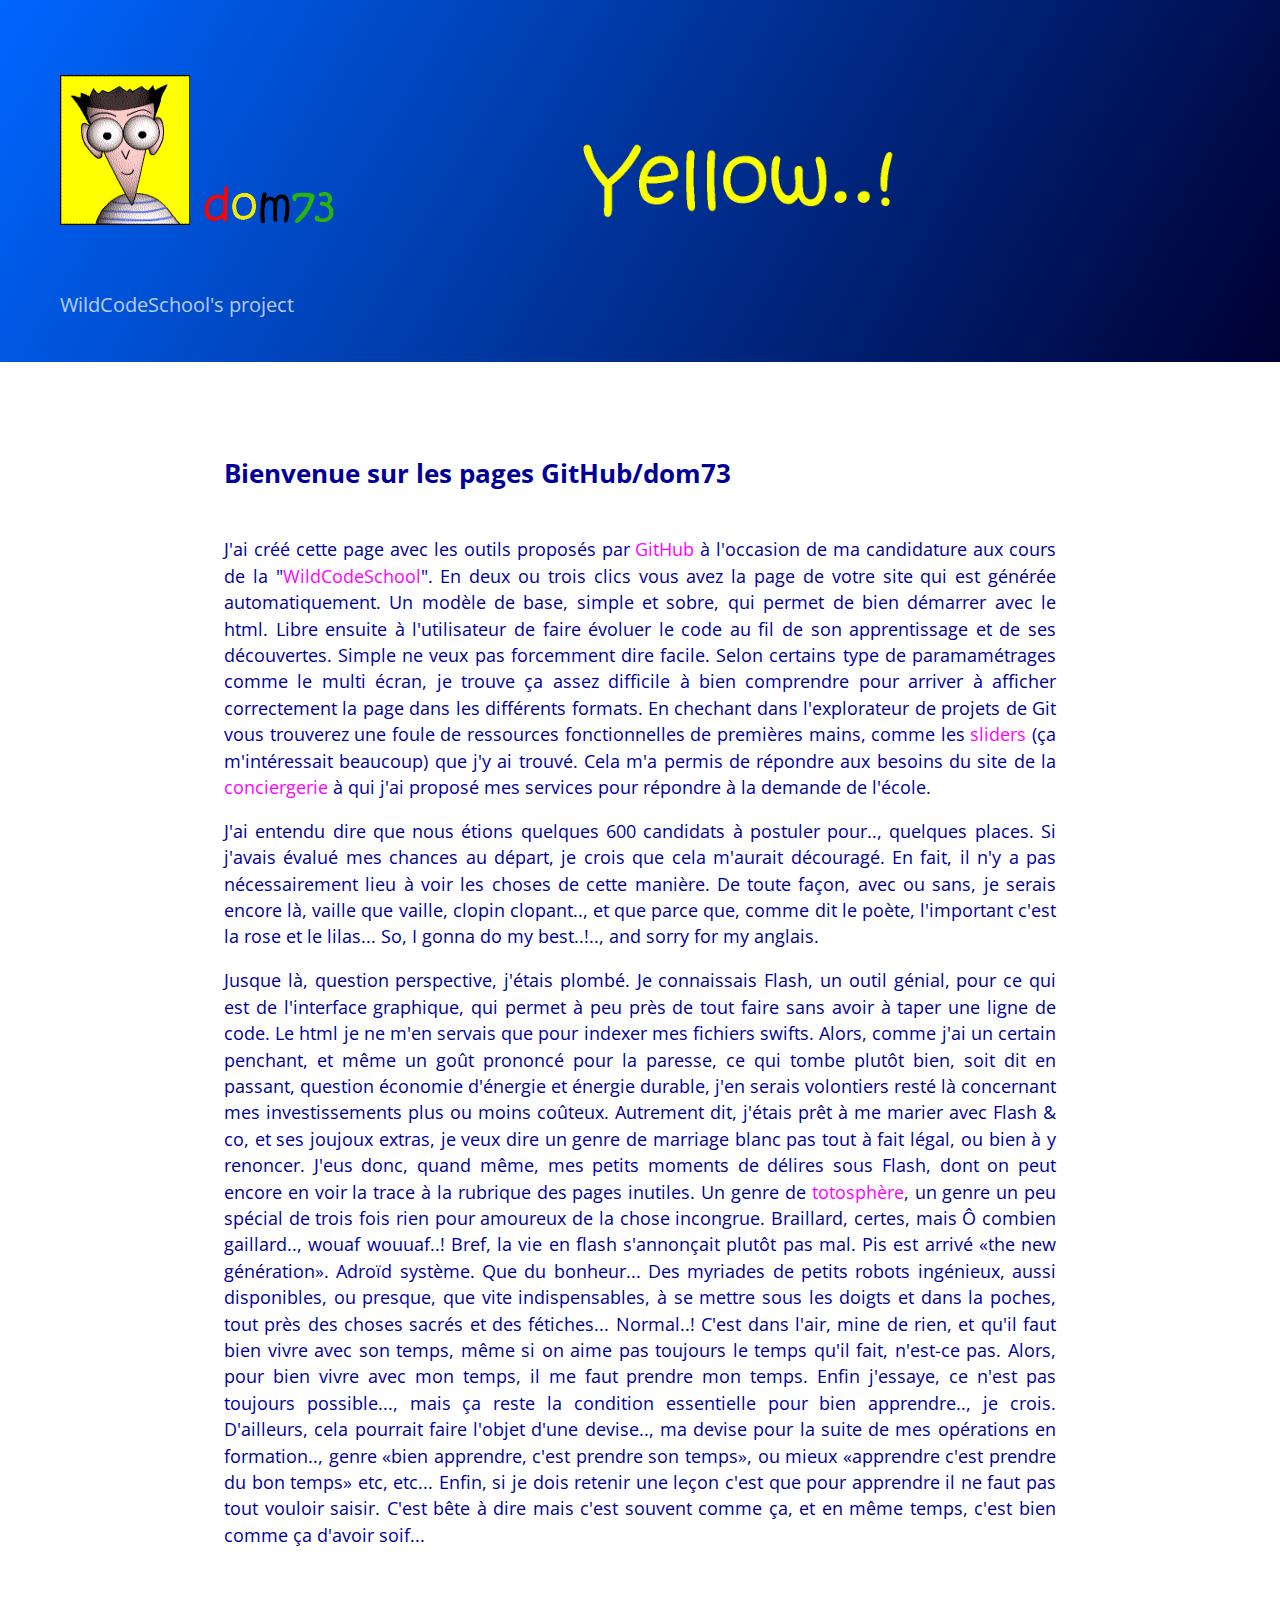
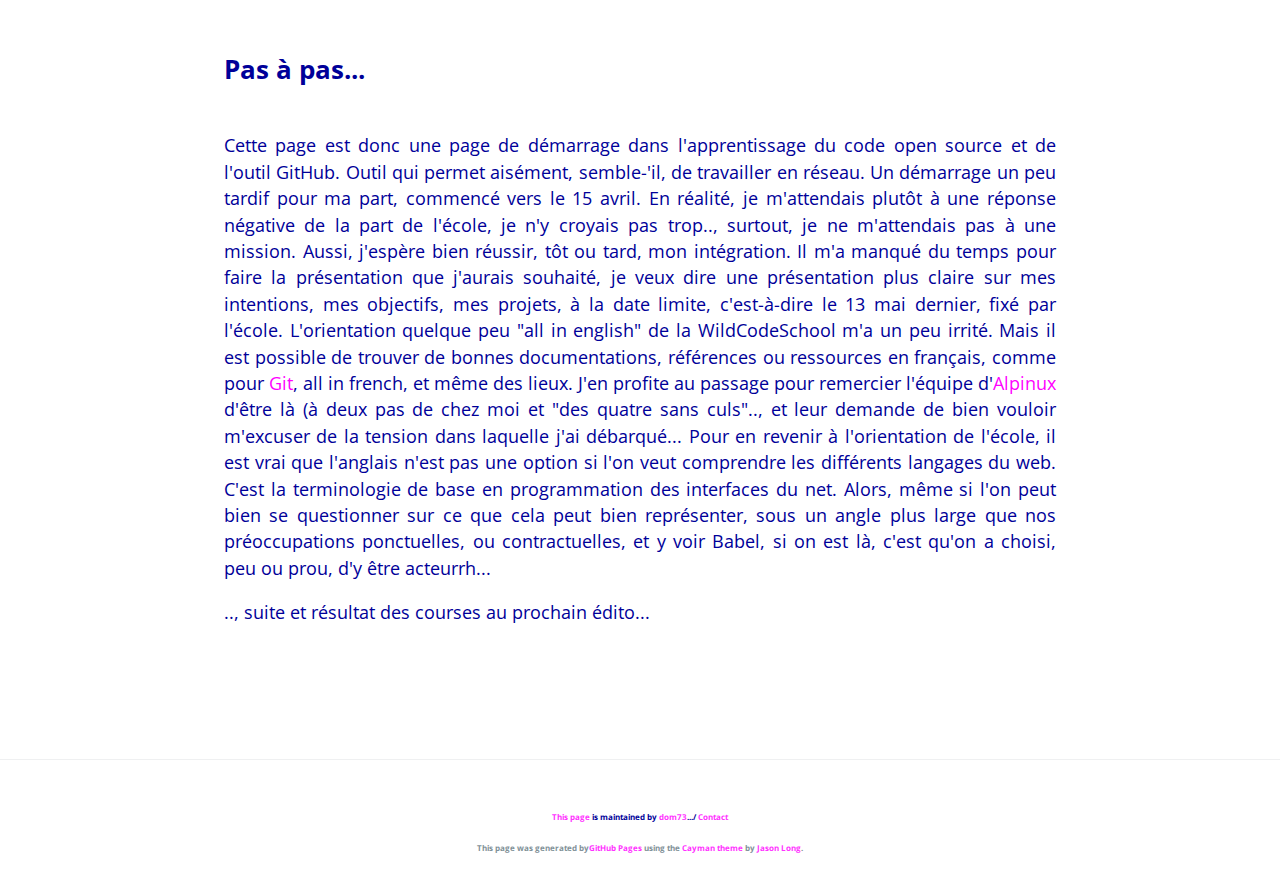
==== index.html @ b25a9936 "Update index.html" ====
<!DOCTYPE html>
<html lang="fr">
  <head>
    <meta charset="utf-8">
    <meta name="viewport" content="width=device-width, initial-scale=1">
        <meta name="author" content="dom73"  href="http://dom73.github.io/project/">
    <meta name="Keywords" content="dom73, dom73 Chambéry, intégration professionnelle, sociale, et culturelle, outil de formation du web">
    <meta name="Reply-to" content="dom73, dom73 Chambéry, intégration professionnelle, sociale et culturelle, formation du web">
    <meta name="Description" content="dom73 est un projet à caractère d'intégration profesionnelle, sociale , et culturelle. Il se destine à être un outil dans l'aprentissage des langages web. Il se veut être aussi une plateforme de démonstration et d'échange.">
   <meta name="author" content="dom73"> 
    <meta name="robots" content="All" >     
     <link rel="stylesheet" type="text/css" href="stylesheets/normalize.css" media="screen">
     <link href='http://fonts.googleapis.com/css?family=Open+Sans:400,700' rel='stylesheet' type='text/css'>
     <link rel="stylesheet" type="text/css" href="stylesheets/stylesheet.css" media="screen">
     <link rel="stylesheet" type="text/css" href="stylesheets/github-light.css" media="screen">
	 <link rel="shortcut icon" href="img/dom73-Chambéry.png" />
         <title>dom73</title>
         <script>
  (function(i,s,o,g,r,a,m){i['GoogleAnalyticsObject']=r;i[r]=i[r]||function(){
  (i[r].q=i[r].q||[]).push(arguments)},i[r].l=1*new Date();a=s.createElement(o),
  m=s.getElementsByTagName(o)[0];a.async=1;a.src=g;m.parentNode.insertBefore(a,m)
  })(window,document,'script','//www.google-analytics.com/analytics.js','ga');

  ga('create', 'UA-63960500-1', 'auto');
  ga('send', 'pageview');

</script>
   <body>
    <section class="page-header"><br>
      <h1 class="project-name"><strong><a id="dom73" class="anchor" align="baseline" href="http://dom73.github.io/project" aria-hidden="true"><span class="octicon octicon-link"></span></a><img src="img/dom73-Chambéry.gif" width="130" height="150"> <img src="img/dom73.png" width="130" height="40"><a align="right" href="http://dom73.github.io/Salut/"><img src="img/yellow.png" width="50%"></a></strong></h1><h6 class="project-tagline">WildCodeSchool's project<br></h6>
 </section><br><br>

    <section class="main-content">
<h2><a id="dom73" class="anchor" align="left" href="http://dom73.github.io/project/" aria-hidden="true"><span class="octicon octicon-link"></span></a><strong>Bienvenue sur les pages GitHub/dom73</strong></h2><br>   
       <article align="justify">
			 <p> J'ai créé cette page avec les outils proposés par <a href="https://github.com/">GitHub</a> à l'occasion de ma candidature aux cours de la "<a href="http://wildcodeschool.fr/">WildCodeSchool</a>". En deux ou trois clics vous avez la page de votre site qui est générée automatiquement. Un modèle de base, simple et sobre, qui permet de bien démarrer avec le html. Libre ensuite à l'utilisateur de faire évoluer le code au fil de son apprentissage et de ses découvertes. Simple ne veux pas forcemment dire facile. Selon certains type de paramamétrages comme le multi écran, je trouve ça assez difficile à bien comprendre pour  arriver à afficher correctement la page dans les différents formats. En chechant dans l'explorateur de projets de Git vous trouverez une foule de ressources fonctionnelles de premières mains, comme les <a href="https://github.com/jssor/slider">sliders</a> (ça m'intéressait beaucoup) que j'y ai trouvé. Cela m'a permis de répondre aux besoins du site de la <a href="http://dom73.github.io/conciergerie/">conciergerie</a> à qui j'ai proposé mes services pour répondre à la demande de l'école.</p>
			 <p>J'ai entendu dire que nous étions quelques 600 candidats à postuler pour.., quelques places. Si j'avais évalué mes chances au départ, je crois que cela m'aurait découragé. En fait, il n'y a pas nécessairement lieu à voir les choses de cette manière. De toute façon, avec ou sans, je serais encore là, vaille que vaille, clopin clopant.., et que parce que, comme dit le poète, l'important c'est la rose et le lilas... So, I gonna do my best..!.., and sorry for my anglais.</p>
			<p>Jusque là, question perspective, j'étais plombé. Je connaissais Flash, un outil génial, pour ce qui est de l'interface graphique, qui permet à peu près de tout faire sans avoir à taper une ligne de code. Le html je ne m'en servais que pour indexer mes fichiers swifts. Alors, comme j'ai un certain penchant, et même un goût prononcé pour la paresse, ce qui tombe plutôt bien, soit dit en passant, question économie d'énergie et énergie durable, j'en serais volontiers resté là concernant mes investissements plus ou moins coûteux. Autrement dit, j'étais prêt à me marier avec Flash & co, et ses joujoux extras, je veux dire un genre de marriage blanc pas tout à fait légal, ou bien à y renoncer. J'eus donc, quand même, mes petits moments de délires sous Flash, dont on peut encore en voir la trace à la rubrique des pages inutiles. Un genre de <a href="http://hugondo73.free.fr/">totosphère</a>, un genre un peu spécial de trois fois rien pour amoureux de la chose incongrue. Braillard, certes, mais Ô combien gaillard.., wouaf wouuaf..! Bref, la vie en flash s'annonçait plutôt pas mal. Pis est arrivé «the new génération». Adroïd système. Que du bonheur... Des myriades de petits robots ingénieux, aussi disponibles, ou presque, que vite indispensables, à se mettre sous les doigts et dans la poches, tout près des choses sacrés et des fétiches... Normal..! C'est dans l'air, mine de rien, et qu'il faut bien vivre avec son temps, même si on aime pas toujours le temps qu'il fait, n'est-ce pas. Alors, pour bien vivre avec mon temps, il me faut prendre mon temps. Enfin j'essaye, ce n'est pas toujours possible..., mais ça reste la condition essentielle pour bien apprendre.., je crois. D'ailleurs, cela pourrait faire l'objet d'une devise.., ma devise pour la suite de mes opérations en formation.., genre «bien apprendre, c'est prendre son temps», ou mieux «apprendre c'est prendre du bon temps» etc, etc... Enfin, si je dois retenir une leçon c'est que pour apprendre il ne faut pas tout vouloir saisir. C'est bête à dire mais c'est souvent comme ça, et en même temps, c'est bien comme ça d'avoir soif...</p></article>
    <br><br>
      <h2><a id="dom73" class="anchor" align="left" href="http://dom73.github.io/project/" aria-hidden="true"><span class="octicon octicon-link"></span></a><strong>Pas à pas...</strong></h2><br> 
      <article align="justify"><p>Cette  page est donc une page de démarrage dans l'apprentissage du code open  source et de l'outil GitHub. Outil qui permet aisément, semble-'il, de travailler en  réseau. Un démarrage un peu tardif pour ma part, commencé vers le 15 avril. En réalité, je m'attendais plutôt à une réponse négative de la part de l'école, je n'y croyais pas trop.., surtout, je ne m'attendais pas à une mission. Aussi, j'espère bien réussir, tôt ou tard, mon intégration. Il m'a manqué du temps pour faire la présentation que j'aurais souhaité, je veux dire une présentation plus claire sur mes intentions, mes objectifs, mes projets, à la date limite, c'est-à-dire le 13 mai dernier, fixé par l'école. L'orientation quelque peu "all in english" de la  WildCodeSchool m'a un peu irrité. Mais il est possible de trouver de bonnes documentations, références ou ressources en français, comme pour <a href="http://git-scm.com/book/fr/v2">Git</a>, all in french, et même des lieux.  J'en profite au passage pour remercier l'équipe d'<a href="http://www.alpinux.org">Alpinux</a> d'être là  (à deux pas de chez moi et "des quatre sans culs"..,  et leur demande de bien vouloir m'excuser de la tension dans laquelle  j'ai débarqué... Pour en revenir à l'orientation de l'école, il est vrai que l'anglais n'est pas une option si l'on veut comprendre les différents langages du web. C'est la terminologie de base en programmation des interfaces du net. Alors, même si l'on peut bien se questionner sur ce que cela peut bien représenter, sous un angle plus large que nos préoccupations ponctuelles, ou contractuelles, et y voir Babel, si on est là, c'est qu'on a choisi, peu ou prou, d'y être acteurrh...</p><p>      .., suite et résultat des courses au prochain édito...</p></article>
<br><br></section>
   
           <footer class="site-footer", align="center">
        <span class="site-footer-owner"><h6><a href="https://github.com/dom73/project">This page</a> is maintained by <a href="https://github.com/dom73">dom73</a>.../ <a href="http://hugondo73.free.fr/messagerie">Contact</a></h6></span>
       
        <span class="site-footer-credits"><h6> This page was generated by<a href="https://pages.github.com">GitHub Pages</a> using the <a href="https://github.com/jasonlong/cayman-theme">Cayman theme</a> by <a href="https://twitter.com/jasonlong">Jason Long</a>.</h6></span>
      </footer>
        </boddy>
    </html>
---- stylesheets/stylesheet.css ----
* {
  box-sizing: border-box; }
 
body {
  padding: 0;
  margin: 0;
  font-family: "Open Sans", "Helvetica Neue", Helvetica, Arial, sans-serif;
  font-size: 20px;
  line-height: 1.5;
  color: #000099;
   }

a {
	color: #FF33FF;
	text-decoration: none;
}
  
  a:hover {
    text-decoration: none; }
	
p2 {
   text-align: end;
	}


.btn {
	display: inline-block;
	margin-bottom: 0px;
	color: rgba(255, 255, 255, 0.7);
	background-color: rgba(51, 0, 102, 0.08);
	border-color: rgba(51, 0, 102, 0.2);
	border-style: solid;
	border-width: 1px;
	border-radius: 0px;
	transition: color 0.2s, background-color 0.2s, border-color 0.2s;
}
 
  .btn + .btn {
    margin-left: 0px;
	margin-top: 0px;
	 }

.btn:hover {
	color: rgba(0,153,0,0.8);
	text-decoration: none;
	background-color: rgba(0,153,0,0.2);
	border-color: rgba(51,204,255,0.3);
}

.page-header {
	
  color: white;
  text-align: start;
  background-color: #0066FF;
  background-image: linear-gradient(120deg, #0066FF, #000033);
   }
   
@media screen and (min-width: 64em) {
  .btn {
    padding: 3px 114px;
	font-size: 16px; }
	 }

@media screen and (min-width: 42em) and (max-width: 64em) {
  .btn {
    padding: 3px 53px;
    font-size: 13px; }
	 }

@media screen and (max-width: 42em) {
  .btn {
    padding: 1px 13px;
    font-size: 8px; }
     }

@media screen and (min-width: 64em) {
  .page-header {
    padding: 10px 60px; } }

@media screen and (min-width: 42em) and (max-width: 64em) {
  .page-header {
    padding: 7px 45px;
	width: 105%; } }

@media screen and (max-width: 42em) {
  .page-header {
    padding: 5px 20px;
	width: 240%;}}

@media screen and (min-width: 64em) {
  .project-name {
    font-size: 3.25rem; 
	} }

@media screen and (min-width: 42em) and (max-width: 64em) {
  .project-name {
    font-size: 2.25rem; } }

@media screen and (max-width: 42em) {
  .project-name {
    font-size: 1.75rem; } }

.project-tagline {
  margin-bottom: 2rem;
  font-weight: normal;
  opacity: 0.7; }

@media screen and (min-width: 64em) {
  .project-tagline {
    font-size: 1.25rem; } }

@media screen and (min-width: 42em) and (max-width: 64em) {
  .project-tagline {
    font-size: 1.15rem; } }

@media screen and (max-width: 42em) {
  .project-tagline {
	font-size: 1rem;
	font-family: "Trebuchet MS", Arial, Helvetica, sans-serif;
} }

.main-content :first-child {
  margin-top: 0; }
.main-content img {
  max-width: 100%; }
.main-content h1, .main-content h2, .main-content h3, .main-content h4, .main-content h5, .main-content h6 {
  margin-top: 2rem;
  margin-bottom: 1rem;
  font-weight: normal;
  color: #000099; }
  .main-content h7 {
  margin-top: 2rem;
  margin-bottom: 1rem;
  font-weight: normal;
  color: #33CC00; }
   .main-content a {
	margin-top: 2rem;
	margin-bottom: 1rem;
	font-weight: normal;
	color: #FF00FF;
}
.main-content p {
  margin-bottom: 1em;
  text-align: justify; }
.main-content code {
  padding: 2px 2px;
  font-family: Consolas, "Liberation Mono", Menlo, Courier, monospace;
  font-size: 0.9rem;
  color: #FF69B4;
  background-color: #FFFFFF;
  border-radius: 0.3rem; }
.main-content pre {
  padding: 0.8rem;
  margin-top: 0;
  margin-bottom: 1rem;
  font: 1rem Consolas, "Liberation Mono", Menlo, Courier, monospace;
  color: #FF69B4;
  word-wrap: normal;
  background-color: #3366FF;
  border: solid 1px #dce6f0;
  border-radius: 0.3rem; }
  .main-content pre > code {
    padding: 0;
    margin: 0;
    font-size: 0.9rem;
    color: #FF69B4;
    word-break: normal;
    white-space: pre;
    background: transparent;
    border: 0; }
.main-content .highlight {
  margin-bottom: 1rem; }
  .main-content .highlight pre {
    margin-bottom: 0;
    word-break: normal; }
.main-content .highlight pre, .main-content pre {
  padding: 0.8rem;
  overflow: auto;
  font-size: 0.9rem;
  line-height: 1.45;
  border-radius: 0.3rem; }
.main-content pre code, .main-content pre tt {
  display: inline;
  max-width: initial;
  padding: 0;
  margin: 0;
  overflow: initial;
  line-height: inherit;
  word-wrap: normal;
  background-color: transparent;
  border: 0; }
  .main-content pre code:before, .main-content pre code:after, .main-content pre tt:before, .main-content pre tt:after {
    content: normal; }
.main-content ul, .main-content ol {
  margin-top: 0; }
.main-content blockquote {
  padding: 0 1rem;
  margin-left: 0;
  color: #819198;
  border-left: 0.3rem solid #dce6f0; }
  .main-content blockquote > :first-child {
    margin-top: 0; }
  .main-content blockquote > :last-child {
    margin-bottom: 0; }
.main-content table {
  display: block;
  width: 100%;
  overflow: auto;
  word-break: normal;
  word-break: keep-all; }
  .main-content table th {
    font-weight: bold; }
  .main-content table th, .main-content table td {
    padding: 0.5rem 1rem;
    border: 1px solid #e9ebec; }
.main-content dl {
  padding: 0; }
  .main-content dl dt {
    padding: 0;
    margin-top: 1rem;
    font-size: 1rem;
    font-weight: bold; }
  .main-content dl dd {
    padding: 0;
    margin-bottom: 1rem; }
.main-content hr {
  height: 2px;
  padding: 0;
  margin: 1rem 0;
  background-color: #eff0f1;
  border: 0; }

@media screen and (min-width: 64em) {
  .main-content {
    max-width: 64rem;
    padding: 2rem 6rem;
    margin: 0 auto;
    font-size: 1.1rem; } }

@media screen and (min-width: 42em) and (max-width: 64em) {
  .main-content {
    padding: 2rem 4rem;
    font-size: 1.1rem; 
	width: 95%;
	margin-left: 75px;} }

@media screen and (max-width: 42em) {
  .main-content {
    padding: 2rem 1rem;
    font-size: 1rem; 
	width: 200%;
	margin-left: 75px;} }

.site-footer {
  padding-top: 2rem;
  margin-top: 2rem;
  border-top: solid 1px #eff0f1;
  text-align: center }

.site-footer-owner {
  display: block;
  font-weight: normal; }

.site-footer-credits {
  color: #819198; }

@media screen and (min-width: 64em) {
  .site-footer {
    font-size: 12px; } }

@media screen and (min-width: 42em) and (max-width: 64em) {
  .site-footer {
    font-size: 10px; } }

@media screen and (max-width: 42em) {
  .site-footer {
    font-size: 8px; } }
---- stylesheets/github-light.css ----
/*
   Copyright 2014 GitHub Inc.

   Licensed under the Apache License, Version 2.0 (the "License");
   you may not use this file except in compliance with the License.
   You may obtain a copy of the License at

       http://www.apache.org/licenses/LICENSE-2.0

   Unless required by applicable law or agreed to in writing, software
   distributed under the License is distributed on an "AS IS" BASIS,
   WITHOUT WARRANTIES OR CONDITIONS OF ANY KIND, either express or implied.
   See the License for the specific language governing permissions and
   limitations under the License.

*/

.pl-c /* comment */ {
  color: #969896;
}

.pl-c1      /* constant, markup.raw, meta.diff.header, meta.module-reference, meta.property-name, support, support.constant, support.variable, variable.other.constant */,
.pl-s .pl-v /* string variable */ {
  color: #0086b3;
}

.pl-e  /* entity */,
.pl-en /* entity.name */ {
  color: #795da3;
}

.pl-s .pl-s1 /* string source */,
.pl-smi      /* storage.modifier.import, storage.modifier.package, storage.type.java, variable.other, variable.parameter.function */ {
  color: #333;
}

.pl-ent /* entity.name.tag */ {
  color: #63a35c;
}

.pl-k /* keyword, storage, storage.type */ {
  color: #a71d5d;
}

.pl-pds              /* punctuation.definition.string, string.regexp.character-class */,
.pl-s                /* string */,
.pl-s .pl-pse .pl-s1 /* string punctuation.section.embedded source */,
.pl-sr               /* string.regexp */,
.pl-sr .pl-cce       /* string.regexp constant.character.escape */,
.pl-sr .pl-sra       /* string.regexp string.regexp.arbitrary-repitition */,
.pl-sr .pl-sre       /* string.regexp source.ruby.embedded */ {
  color: #183691;
}

.pl-v /* variable */ {
  color: #ed6a43;
}

.pl-id /* invalid.deprecated */ {
  color: #b52a1d;
}

.pl-ii /* invalid.illegal */ {
  background-color: #b52a1d;
  color: #f8f8f8;
}

.pl-sr .pl-cce /* string.regexp constant.character.escape */ {
  color: #63a35c;
  font-weight: bold;
}

.pl-ml /* markup.list */ {
  color: #693a17;
}

.pl-mh        /* markup.heading */,
.pl-mh .pl-en /* markup.heading entity.name */,
.pl-ms        /* meta.separator */ {
  color: #1d3e81;
  font-weight: bold;
}

.pl-mq /* markup.quote */ {
  color: #008080;
}

.pl-mi /* markup.italic */ {
  color: #333;
  font-style: italic;
}

.pl-mb /* markup.bold */ {
  color: #333;
  font-weight: bold;
}

.pl-md /* markup.deleted, meta.diff.header.from-file */ {
  background-color: #ffecec;
  color: #bd2c00;
}

.pl-mi1 /* markup.inserted, meta.diff.header.to-file */ {
  background-color: #eaffea;
  color: #55a532;
}

.pl-mdr /* meta.diff.range */ {
  color: #795da3;
  font-weight: bold;
}

.pl-mo /* meta.output */ {
  color: #1d3e81;
}
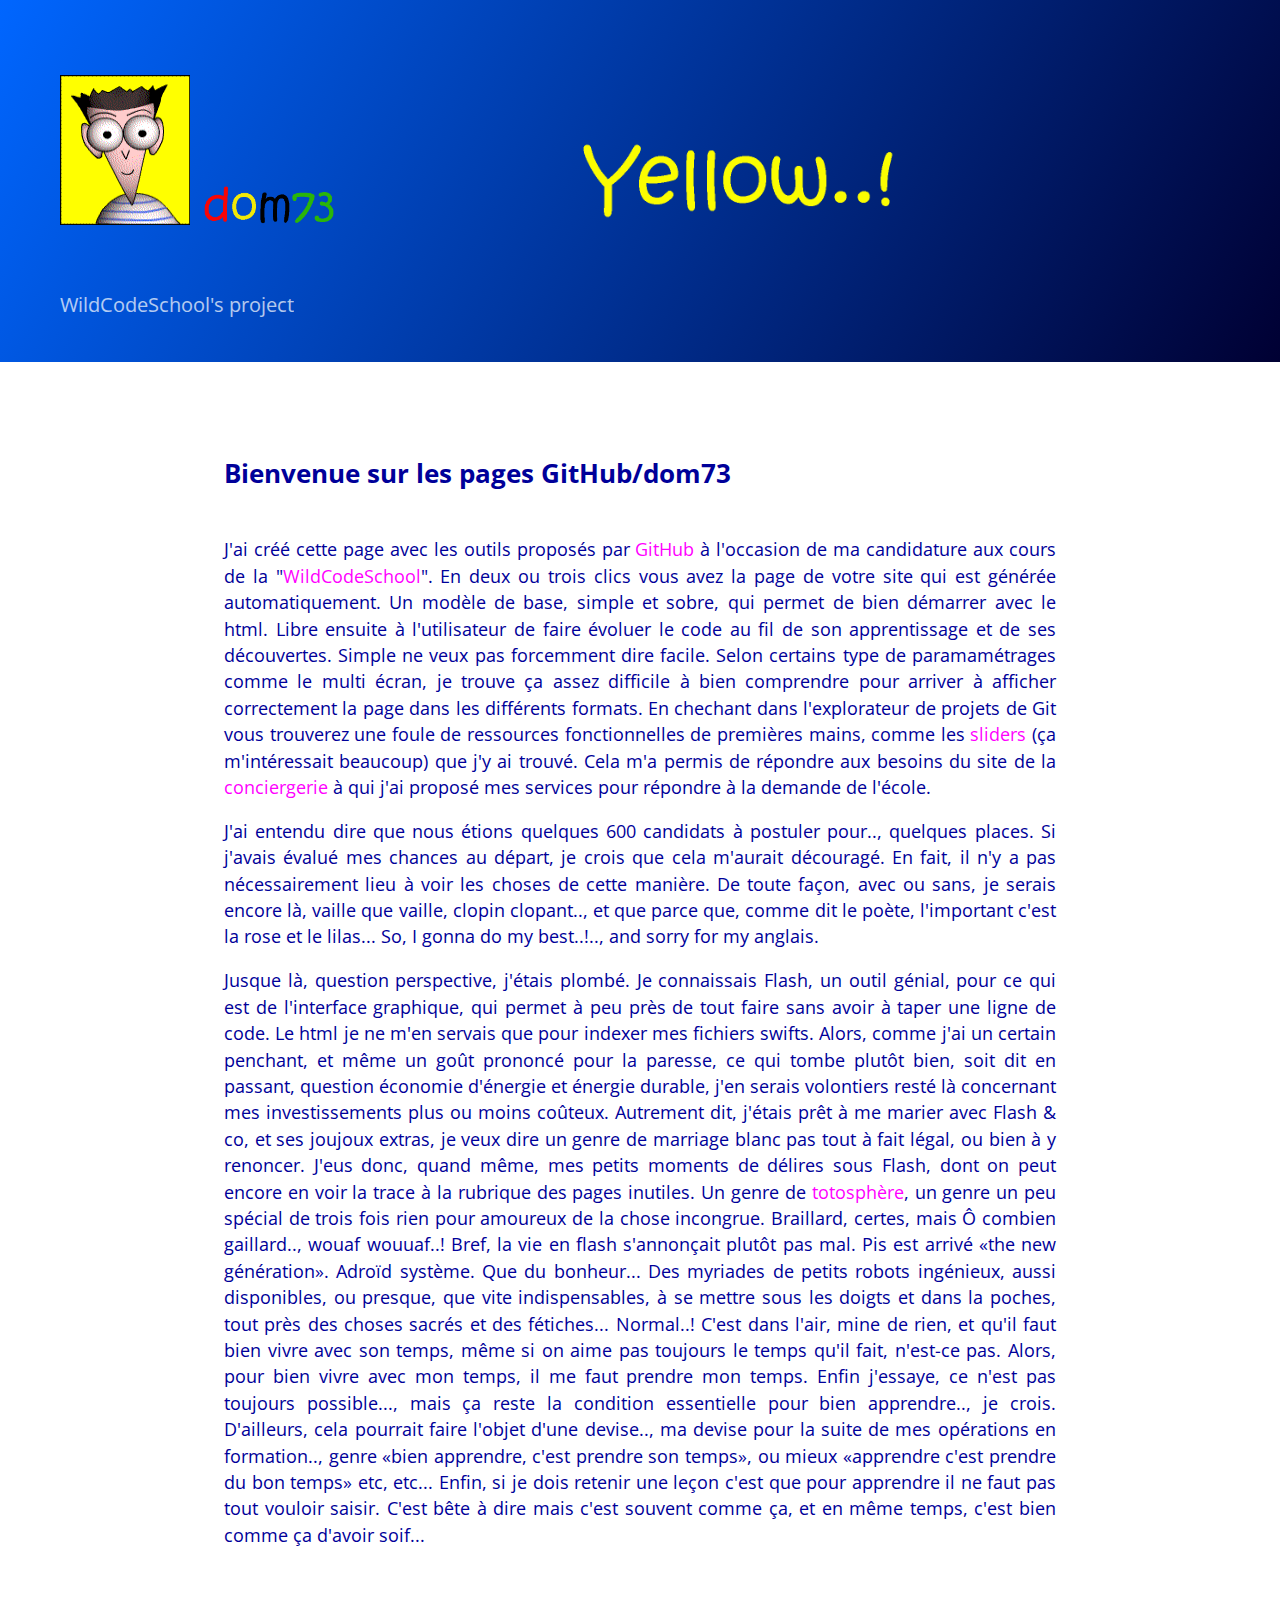
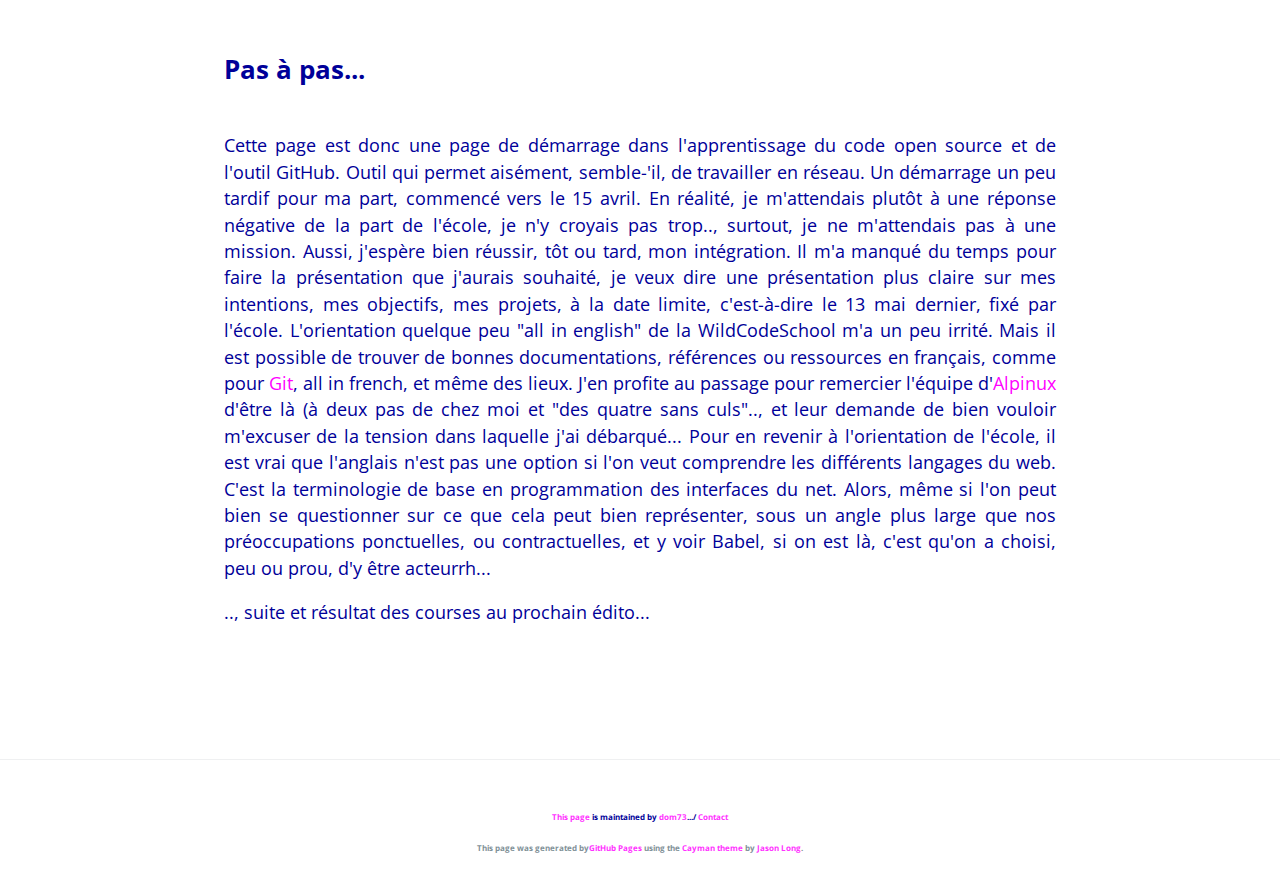
==== commit fa0f123d: "Update index.html" ====
--- a/index.html
+++ b/index.html
@@ -42,7 +42,7 @@
 <br><br></section>
    
            <footer class="site-footer", align="center">
-        <span class="site-footer-owner"><h6><a href="https://github.com/dom73/project">This page</a> is maintained by <a href="https://github.com/dom73">dom73</a>.../ <a href="http://hugondo73.free.fr/messagerie">Contact</a></h6></span>
+        <span class="site-footer-owner"><h6><a href="https://github.com/dom73/project">This page</a> is maintained by <a href="https://github.com/dom73">dom73</a>.../ <a href="http://hugondo73.free.fr/messagerie.htlm">Contact</a></h6></span>
        
         <span class="site-footer-credits"><h6> This page was generated by<a href="https://pages.github.com">GitHub Pages</a> using the <a href="https://github.com/jasonlong/cayman-theme">Cayman theme</a> by <a href="https://twitter.com/jasonlong">Jason Long</a>.</h6></span>
       </footer>
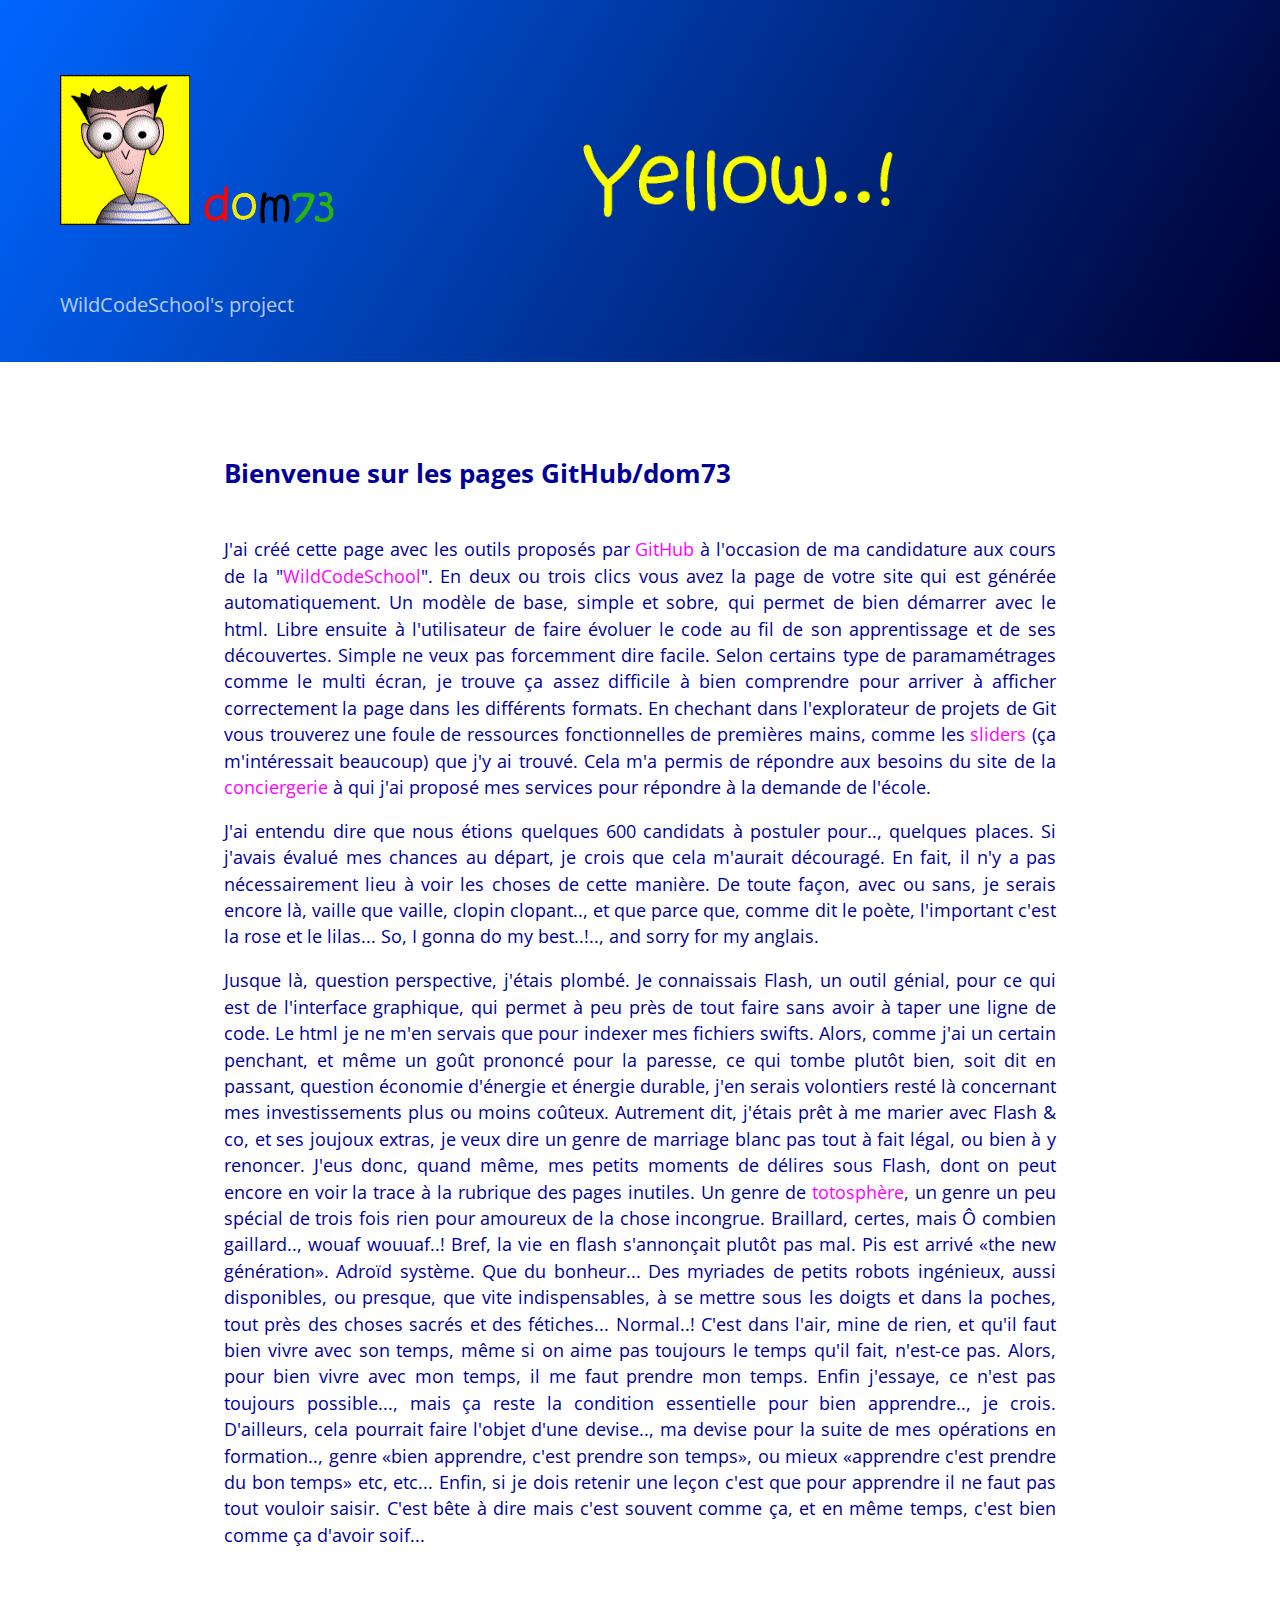
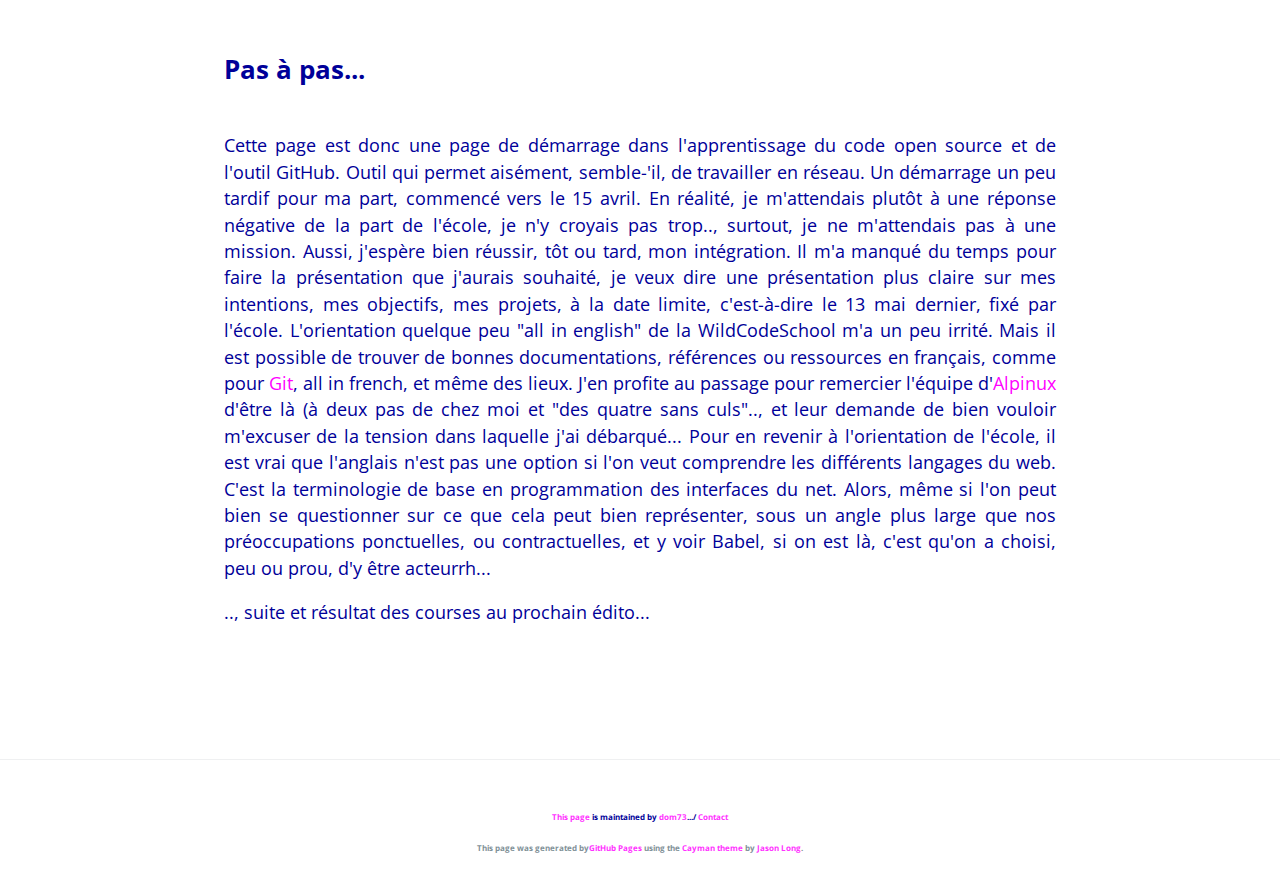
==== commit ab416fca: "Update index.html" ====
--- a/index.html
+++ b/index.html
@@ -42,7 +42,7 @@
 <br><br></section>
    
            <footer class="site-footer", align="center">
-        <span class="site-footer-owner"><h6><a href="https://github.com/dom73/project">This page</a> is maintained by <a href="https://github.com/dom73">dom73</a>.../ <a href="http://hugondo73.free.fr/messagerie.htlm">Contact</a></h6></span>
+        <span class="site-footer-owner"><h6><a href="https://github.com/dom73/project">This page</a> is maintained by <a href="https://github.com/dom73">dom73</a>.../ <a href="http://hugondo73.free.fr/messagerie.html">Contact</a></h6></span>
        
         <span class="site-footer-credits"><h6> This page was generated by<a href="https://pages.github.com">GitHub Pages</a> using the <a href="https://github.com/jasonlong/cayman-theme">Cayman theme</a> by <a href="https://twitter.com/jasonlong">Jason Long</a>.</h6></span>
       </footer>
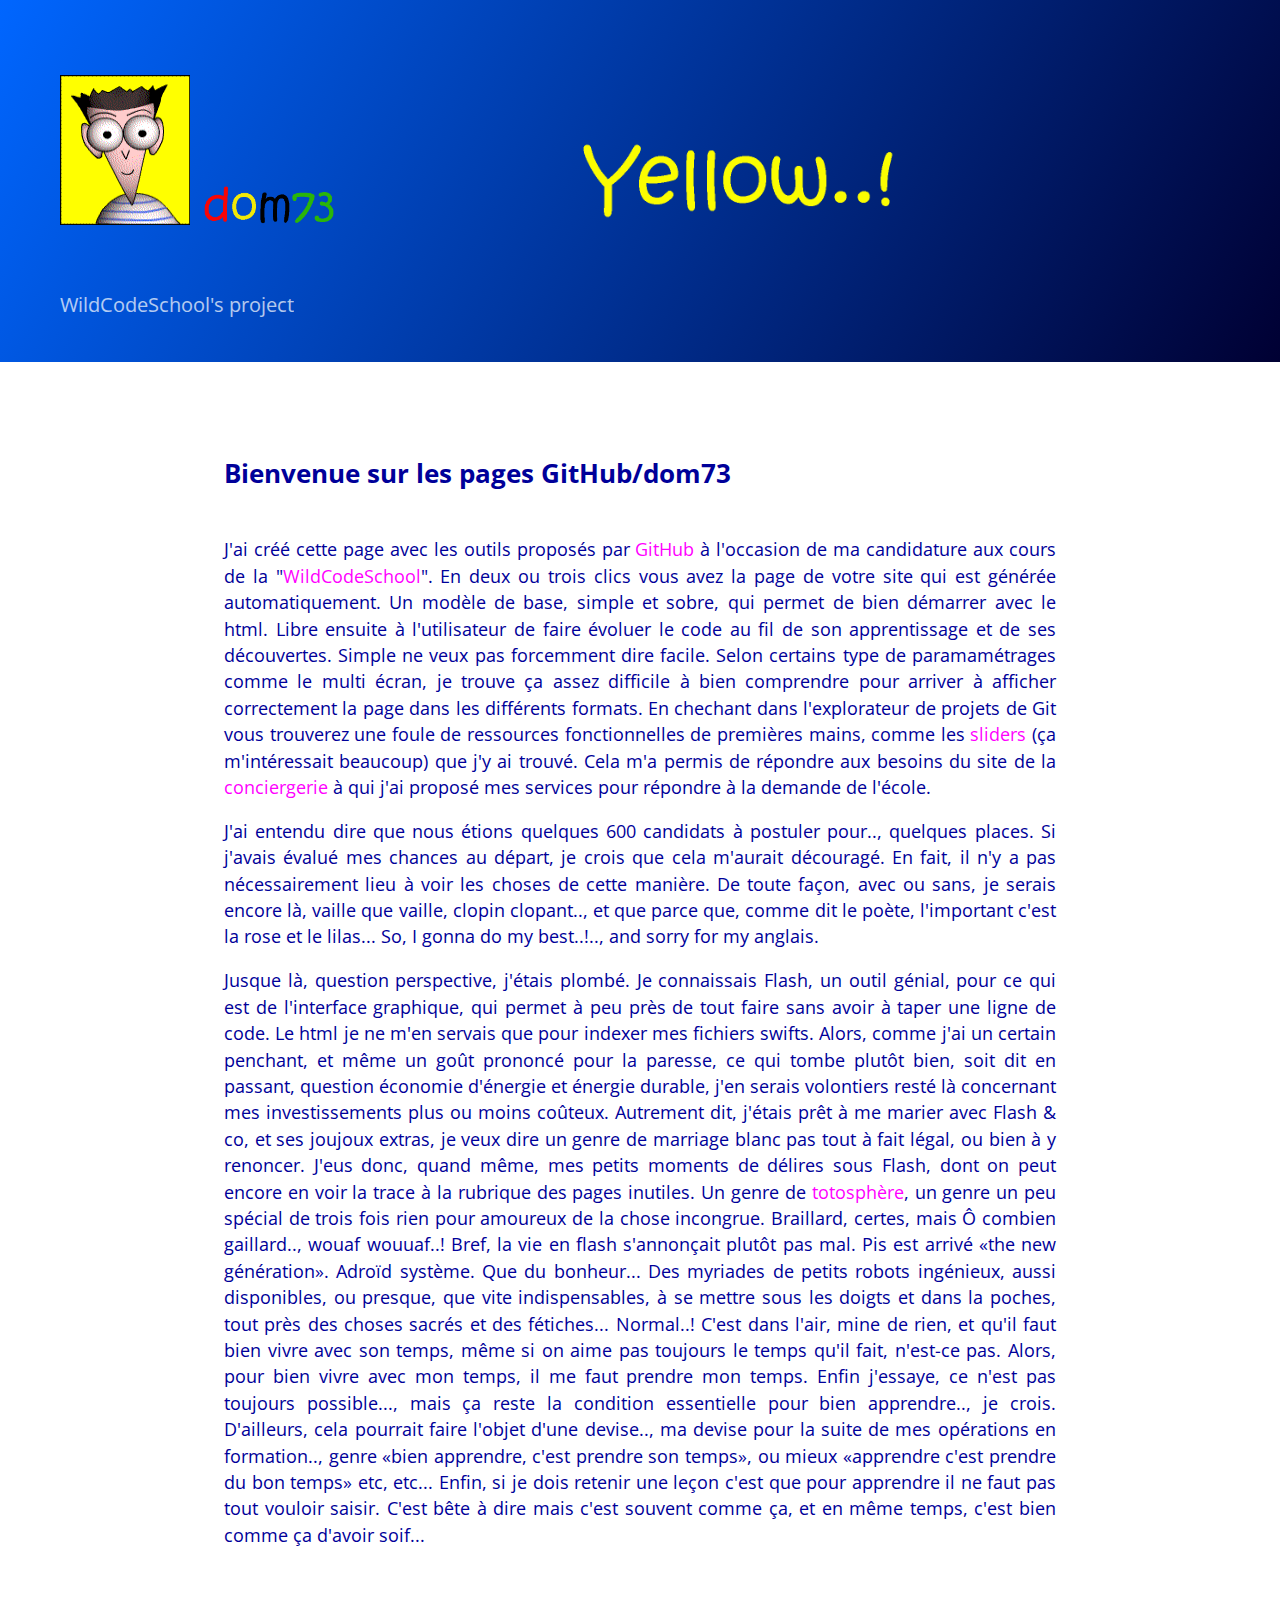
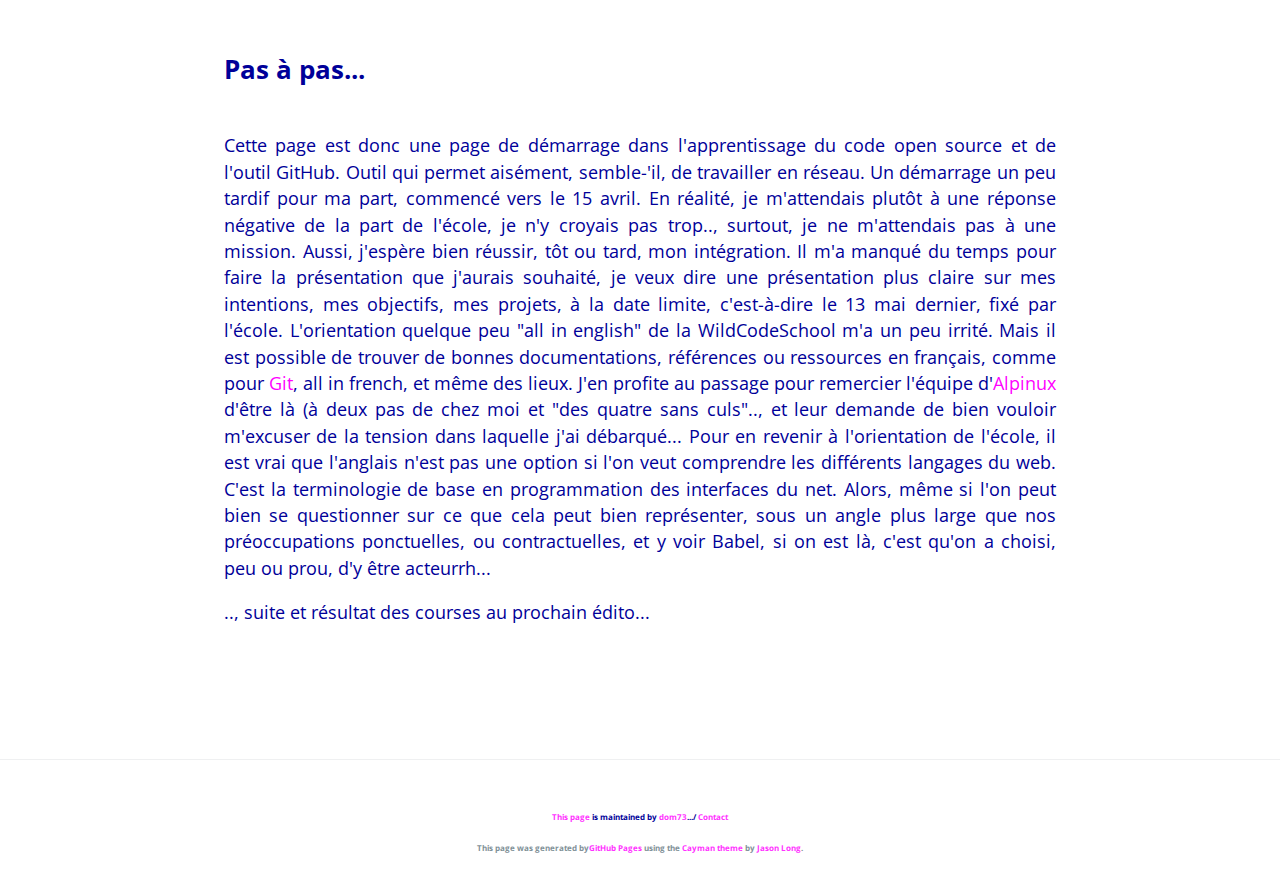
==== commit 59fedee9: "Update index.html" ====
--- a/index.html
+++ b/index.html
@@ -42,7 +42,7 @@
 <br><br></section>
    
            <footer class="site-footer", align="center">
-        <span class="site-footer-owner"><h6><a href="https://github.com/dom73/project">This page</a> is maintained by <a href="https://github.com/dom73">dom73</a>.../ <a href="http://hugondo73.free.fr/messagerie.html">Contact</a></h6></span>
+        <span class="site-footer-owner"><h6><a href="https://github.com/dom73/project">This page</a> is maintained by <a href="https://github.com/dom73">dom73</a>.../ <a href="http://hugondo73.free.fr/contact.html">Contact</a></h6></span>
        
         <span class="site-footer-credits"><h6> This page was generated by<a href="https://pages.github.com">GitHub Pages</a> using the <a href="https://github.com/jasonlong/cayman-theme">Cayman theme</a> by <a href="https://twitter.com/jasonlong">Jason Long</a>.</h6></span>
       </footer>
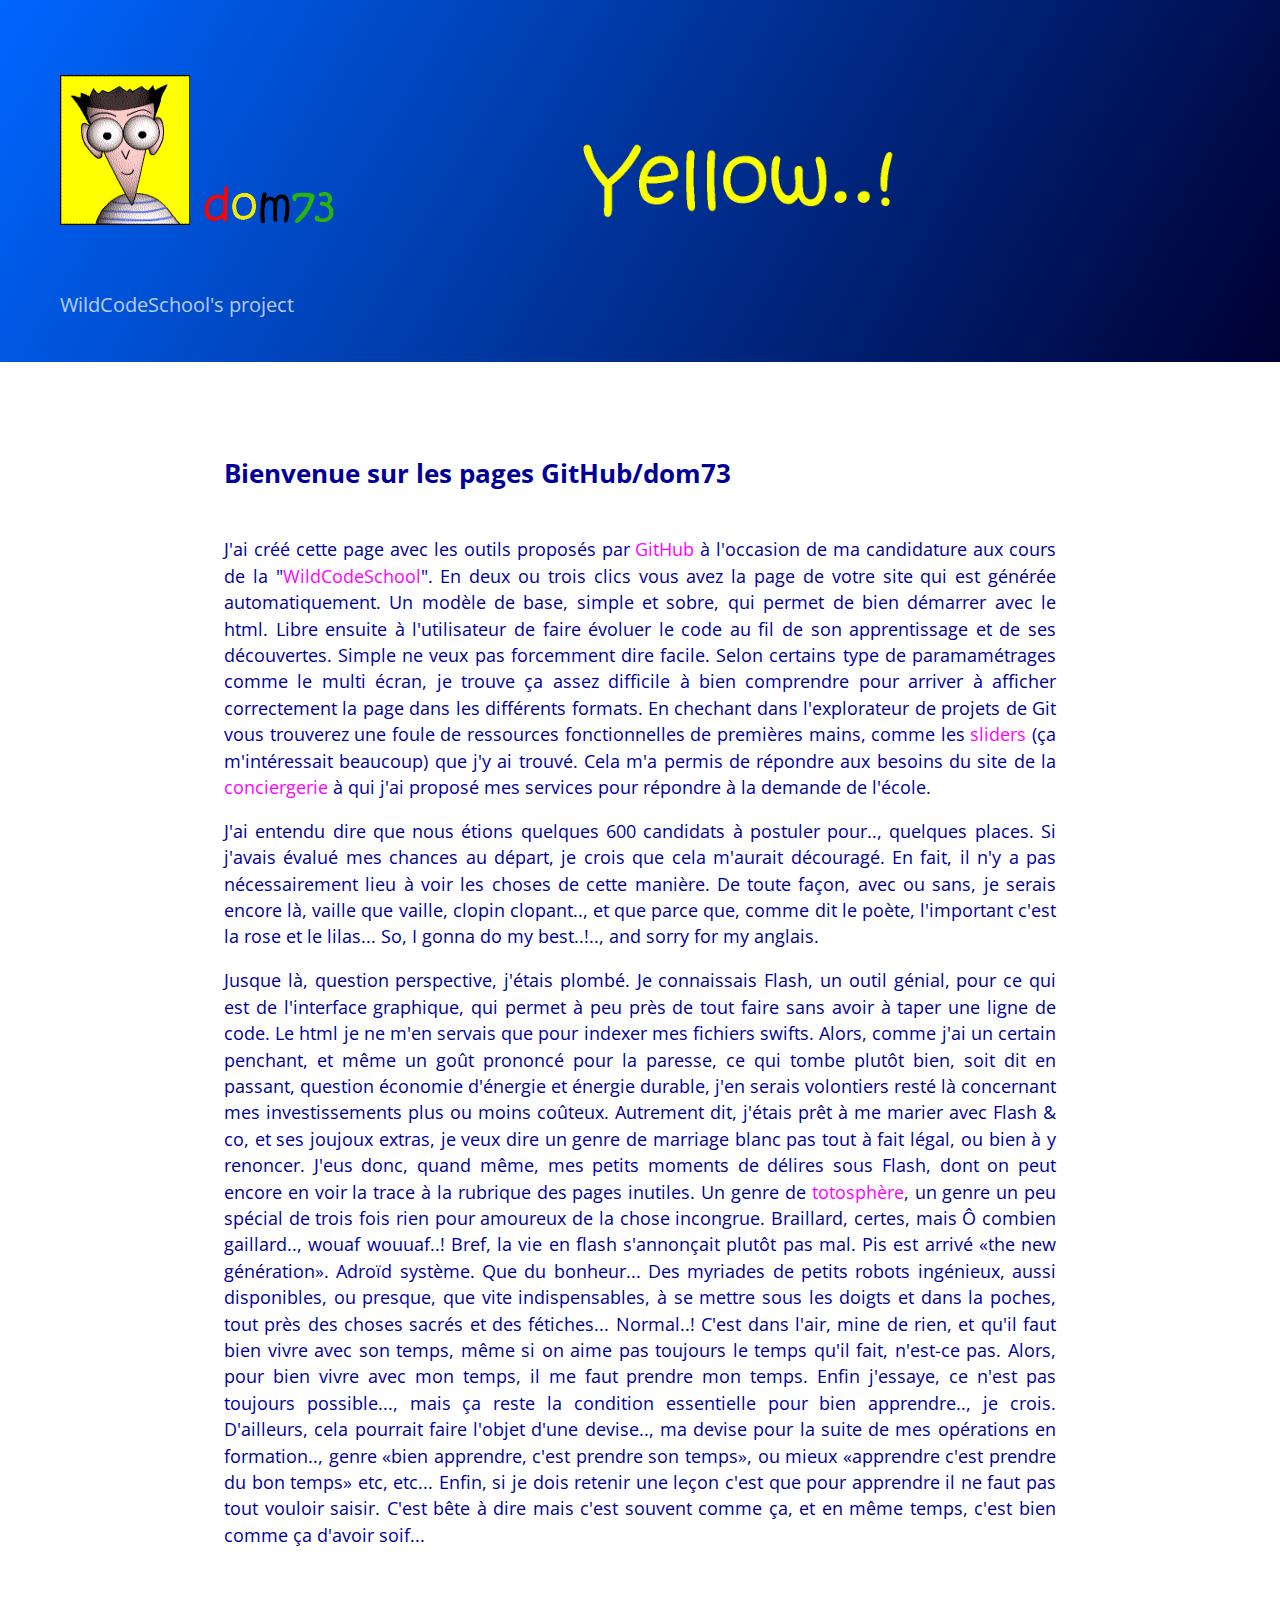
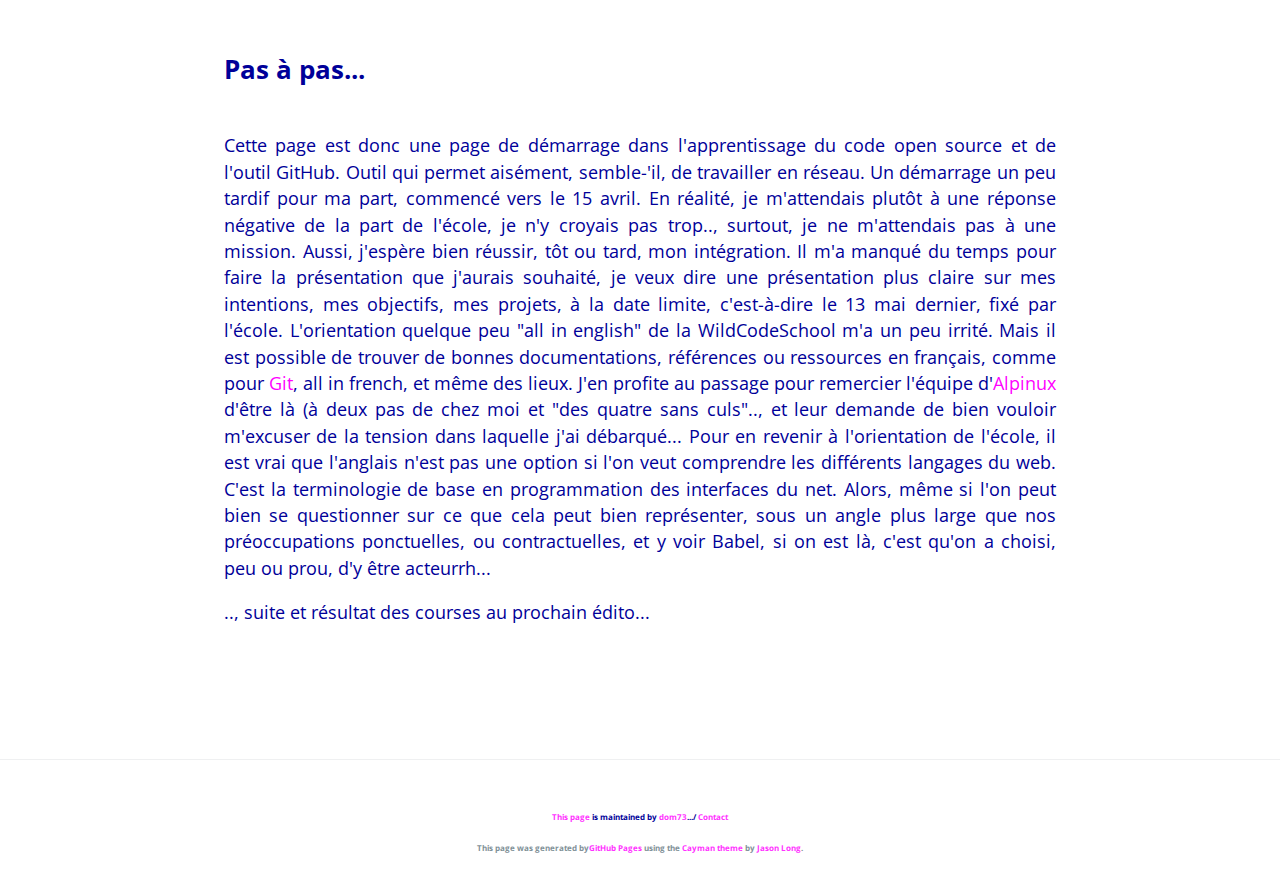
==== commit 7b6daa22: "Update index.html" ====
--- a/index.html
+++ b/index.html
@@ -42,7 +42,7 @@
 <br><br></section>
    
            <footer class="site-footer", align="center">
-        <span class="site-footer-owner"><h6><a href="https://github.com/dom73/project">This page</a> is maintained by <a href="https://github.com/dom73">dom73</a>.../ <a href="http://hugondo73.free.fr/contact.html">Contact</a></h6></span>
+        <span class="site-footer-owner"><h6><a href="https://github.com/dom73/project">This page</a> is maintained by <a href="https://github.com/dom73">dom73</a>.../ <a href="http://hugondo73.free.fr/formulaire.php">Contact</a></h6></span>
        
         <span class="site-footer-credits"><h6> This page was generated by<a href="https://pages.github.com">GitHub Pages</a> using the <a href="https://github.com/jasonlong/cayman-theme">Cayman theme</a> by <a href="https://twitter.com/jasonlong">Jason Long</a>.</h6></span>
       </footer>
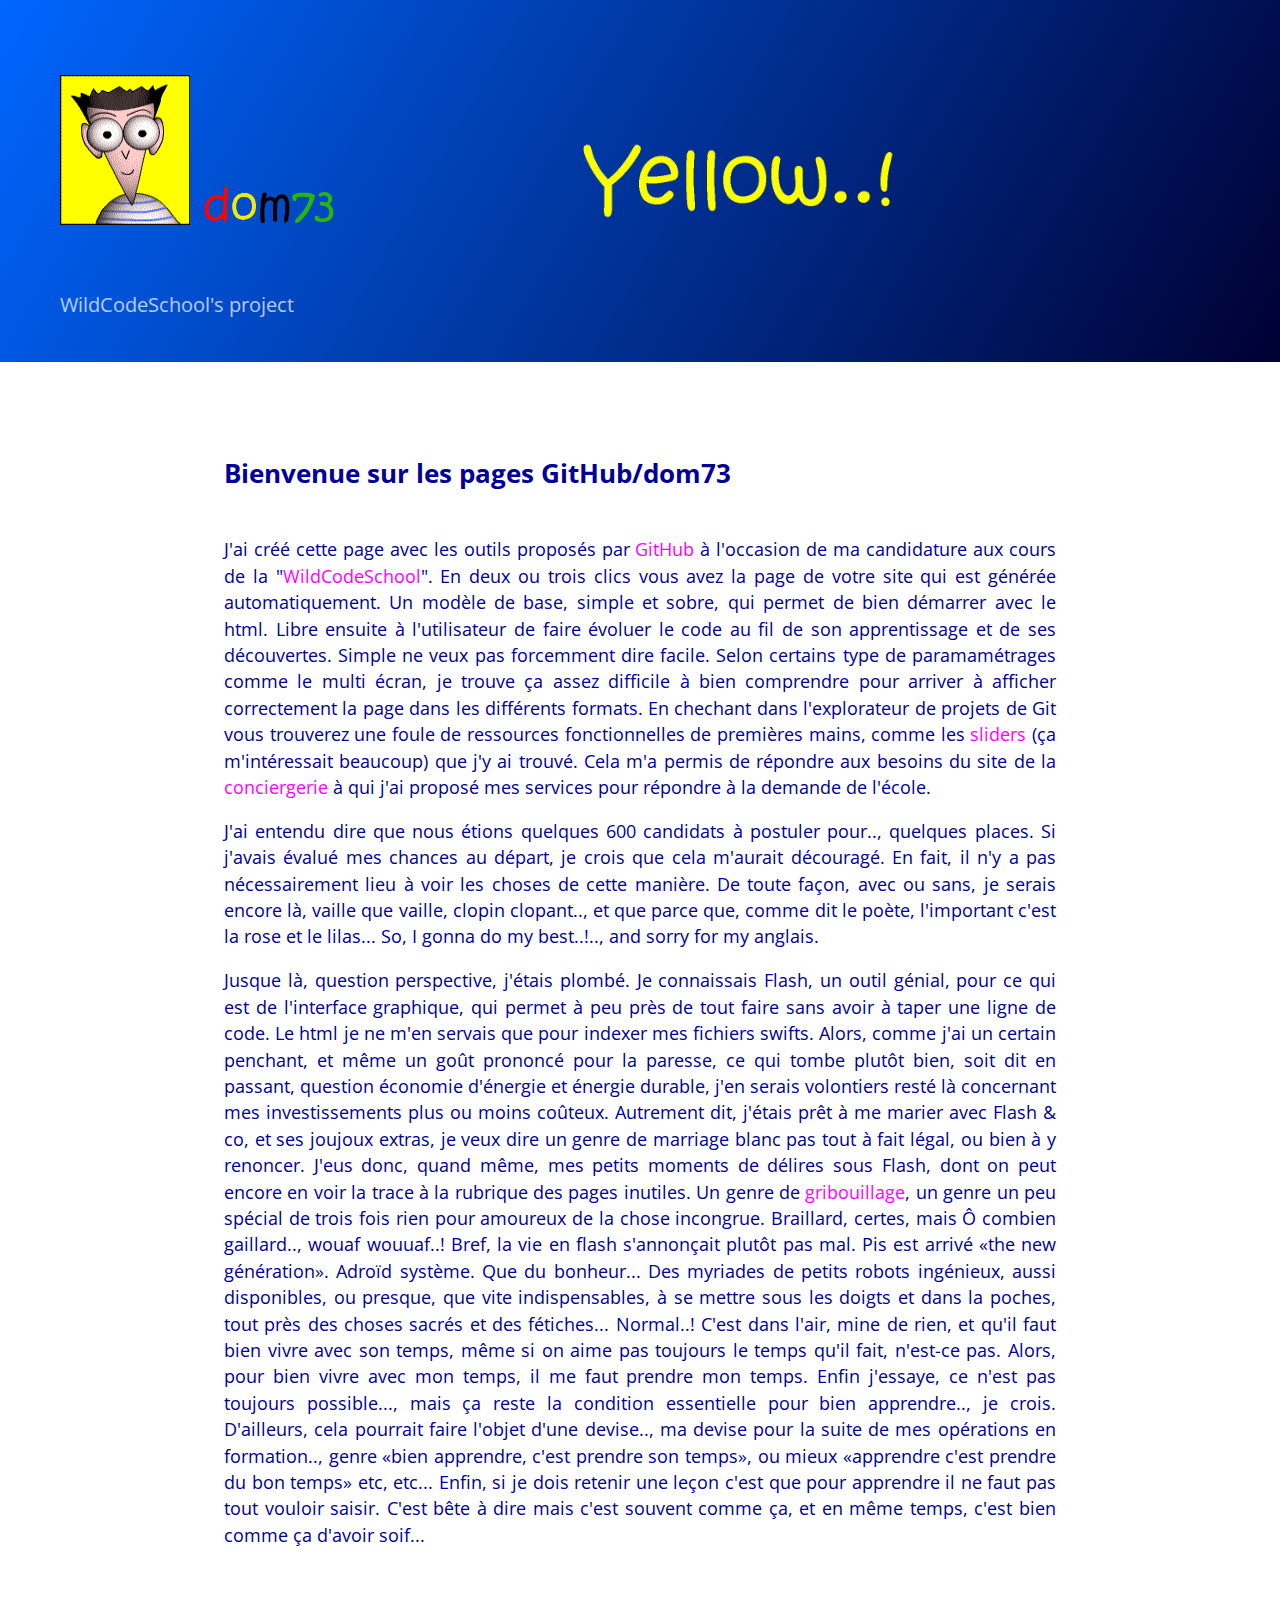
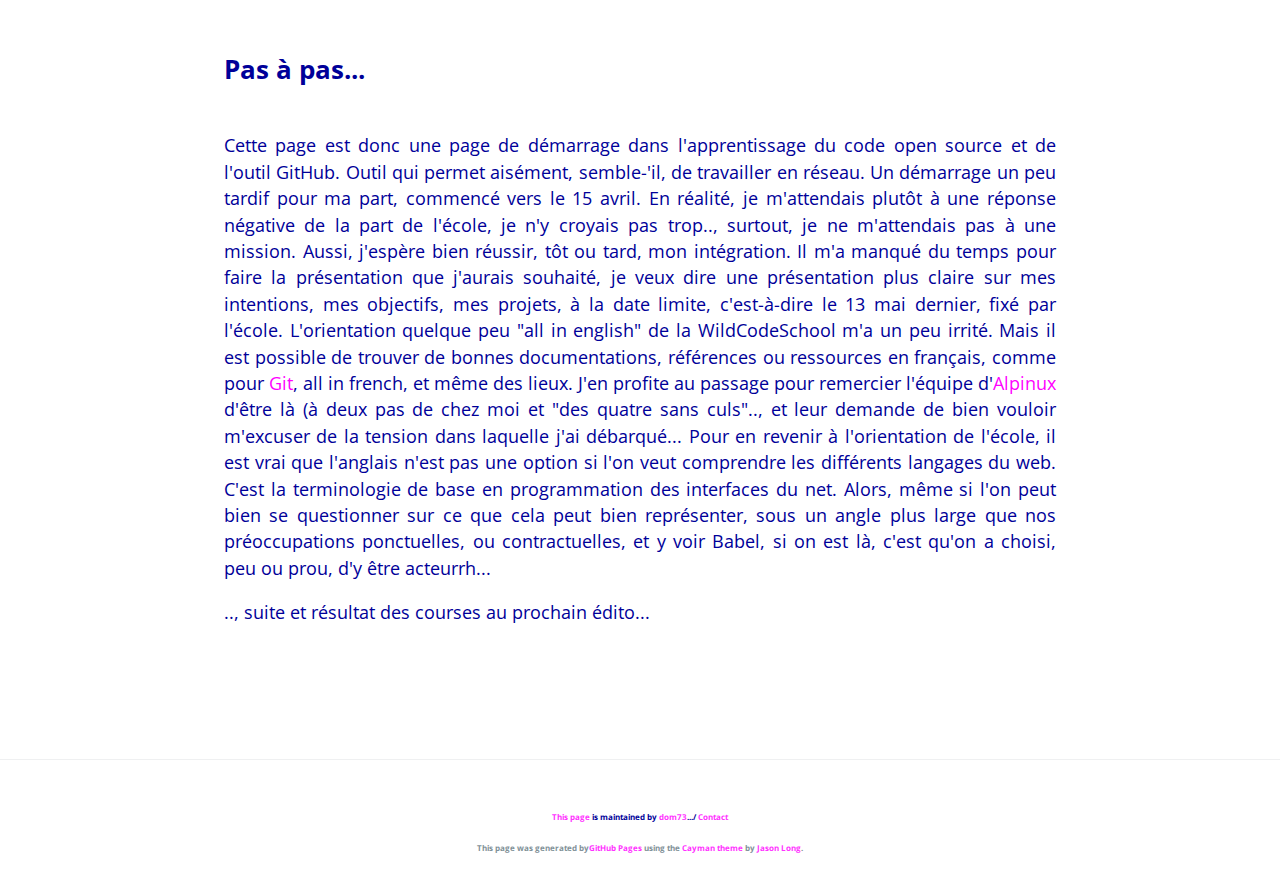
==== commit 19e9a385: "Update index.html" ====
--- a/index.html
+++ b/index.html
@@ -35,7 +35,7 @@
        <article align="justify">
 			 <p> J'ai créé cette page avec les outils proposés par <a href="https://github.com/">GitHub</a> à l'occasion de ma candidature aux cours de la "<a href="http://wildcodeschool.fr/">WildCodeSchool</a>". En deux ou trois clics vous avez la page de votre site qui est générée automatiquement. Un modèle de base, simple et sobre, qui permet de bien démarrer avec le html. Libre ensuite à l'utilisateur de faire évoluer le code au fil de son apprentissage et de ses découvertes. Simple ne veux pas forcemment dire facile. Selon certains type de paramamétrages comme le multi écran, je trouve ça assez difficile à bien comprendre pour  arriver à afficher correctement la page dans les différents formats. En chechant dans l'explorateur de projets de Git vous trouverez une foule de ressources fonctionnelles de premières mains, comme les <a href="https://github.com/jssor/slider">sliders</a> (ça m'intéressait beaucoup) que j'y ai trouvé. Cela m'a permis de répondre aux besoins du site de la <a href="http://dom73.github.io/conciergerie/">conciergerie</a> à qui j'ai proposé mes services pour répondre à la demande de l'école.</p>
 			 <p>J'ai entendu dire que nous étions quelques 600 candidats à postuler pour.., quelques places. Si j'avais évalué mes chances au départ, je crois que cela m'aurait découragé. En fait, il n'y a pas nécessairement lieu à voir les choses de cette manière. De toute façon, avec ou sans, je serais encore là, vaille que vaille, clopin clopant.., et que parce que, comme dit le poète, l'important c'est la rose et le lilas... So, I gonna do my best..!.., and sorry for my anglais.</p>
-			<p>Jusque là, question perspective, j'étais plombé. Je connaissais Flash, un outil génial, pour ce qui est de l'interface graphique, qui permet à peu près de tout faire sans avoir à taper une ligne de code. Le html je ne m'en servais que pour indexer mes fichiers swifts. Alors, comme j'ai un certain penchant, et même un goût prononcé pour la paresse, ce qui tombe plutôt bien, soit dit en passant, question économie d'énergie et énergie durable, j'en serais volontiers resté là concernant mes investissements plus ou moins coûteux. Autrement dit, j'étais prêt à me marier avec Flash & co, et ses joujoux extras, je veux dire un genre de marriage blanc pas tout à fait légal, ou bien à y renoncer. J'eus donc, quand même, mes petits moments de délires sous Flash, dont on peut encore en voir la trace à la rubrique des pages inutiles. Un genre de <a href="http://hugondo73.free.fr/">totosphère</a>, un genre un peu spécial de trois fois rien pour amoureux de la chose incongrue. Braillard, certes, mais Ô combien gaillard.., wouaf wouuaf..! Bref, la vie en flash s'annonçait plutôt pas mal. Pis est arrivé «the new génération». Adroïd système. Que du bonheur... Des myriades de petits robots ingénieux, aussi disponibles, ou presque, que vite indispensables, à se mettre sous les doigts et dans la poches, tout près des choses sacrés et des fétiches... Normal..! C'est dans l'air, mine de rien, et qu'il faut bien vivre avec son temps, même si on aime pas toujours le temps qu'il fait, n'est-ce pas. Alors, pour bien vivre avec mon temps, il me faut prendre mon temps. Enfin j'essaye, ce n'est pas toujours possible..., mais ça reste la condition essentielle pour bien apprendre.., je crois. D'ailleurs, cela pourrait faire l'objet d'une devise.., ma devise pour la suite de mes opérations en formation.., genre «bien apprendre, c'est prendre son temps», ou mieux «apprendre c'est prendre du bon temps» etc, etc... Enfin, si je dois retenir une leçon c'est que pour apprendre il ne faut pas tout vouloir saisir. C'est bête à dire mais c'est souvent comme ça, et en même temps, c'est bien comme ça d'avoir soif...</p></article>
+			<p>Jusque là, question perspective, j'étais plombé. Je connaissais Flash, un outil génial, pour ce qui est de l'interface graphique, qui permet à peu près de tout faire sans avoir à taper une ligne de code. Le html je ne m'en servais que pour indexer mes fichiers swifts. Alors, comme j'ai un certain penchant, et même un goût prononcé pour la paresse, ce qui tombe plutôt bien, soit dit en passant, question économie d'énergie et énergie durable, j'en serais volontiers resté là concernant mes investissements plus ou moins coûteux. Autrement dit, j'étais prêt à me marier avec Flash & co, et ses joujoux extras, je veux dire un genre de marriage blanc pas tout à fait légal, ou bien à y renoncer. J'eus donc, quand même, mes petits moments de délires sous Flash, dont on peut encore en voir la trace à la rubrique des pages inutiles. Un genre de <a href="http://hugondo73.free.fr/">gribouillage</a>, un genre un peu spécial de trois fois rien pour amoureux de la chose incongrue. Braillard, certes, mais Ô combien gaillard.., wouaf wouuaf..! Bref, la vie en flash s'annonçait plutôt pas mal. Pis est arrivé «the new génération». Adroïd système. Que du bonheur... Des myriades de petits robots ingénieux, aussi disponibles, ou presque, que vite indispensables, à se mettre sous les doigts et dans la poches, tout près des choses sacrés et des fétiches... Normal..! C'est dans l'air, mine de rien, et qu'il faut bien vivre avec son temps, même si on aime pas toujours le temps qu'il fait, n'est-ce pas. Alors, pour bien vivre avec mon temps, il me faut prendre mon temps. Enfin j'essaye, ce n'est pas toujours possible..., mais ça reste la condition essentielle pour bien apprendre.., je crois. D'ailleurs, cela pourrait faire l'objet d'une devise.., ma devise pour la suite de mes opérations en formation.., genre «bien apprendre, c'est prendre son temps», ou mieux «apprendre c'est prendre du bon temps» etc, etc... Enfin, si je dois retenir une leçon c'est que pour apprendre il ne faut pas tout vouloir saisir. C'est bête à dire mais c'est souvent comme ça, et en même temps, c'est bien comme ça d'avoir soif...</p></article>
     <br><br>
       <h2><a id="dom73" class="anchor" align="left" href="http://dom73.github.io/project/" aria-hidden="true"><span class="octicon octicon-link"></span></a><strong>Pas à pas...</strong></h2><br> 
       <article align="justify"><p>Cette  page est donc une page de démarrage dans l'apprentissage du code open  source et de l'outil GitHub. Outil qui permet aisément, semble-'il, de travailler en  réseau. Un démarrage un peu tardif pour ma part, commencé vers le 15 avril. En réalité, je m'attendais plutôt à une réponse négative de la part de l'école, je n'y croyais pas trop.., surtout, je ne m'attendais pas à une mission. Aussi, j'espère bien réussir, tôt ou tard, mon intégration. Il m'a manqué du temps pour faire la présentation que j'aurais souhaité, je veux dire une présentation plus claire sur mes intentions, mes objectifs, mes projets, à la date limite, c'est-à-dire le 13 mai dernier, fixé par l'école. L'orientation quelque peu "all in english" de la  WildCodeSchool m'a un peu irrité. Mais il est possible de trouver de bonnes documentations, références ou ressources en français, comme pour <a href="http://git-scm.com/book/fr/v2">Git</a>, all in french, et même des lieux.  J'en profite au passage pour remercier l'équipe d'<a href="http://www.alpinux.org">Alpinux</a> d'être là  (à deux pas de chez moi et "des quatre sans culs"..,  et leur demande de bien vouloir m'excuser de la tension dans laquelle  j'ai débarqué... Pour en revenir à l'orientation de l'école, il est vrai que l'anglais n'est pas une option si l'on veut comprendre les différents langages du web. C'est la terminologie de base en programmation des interfaces du net. Alors, même si l'on peut bien se questionner sur ce que cela peut bien représenter, sous un angle plus large que nos préoccupations ponctuelles, ou contractuelles, et y voir Babel, si on est là, c'est qu'on a choisi, peu ou prou, d'y être acteurrh...</p><p>      .., suite et résultat des courses au prochain édito...</p></article>
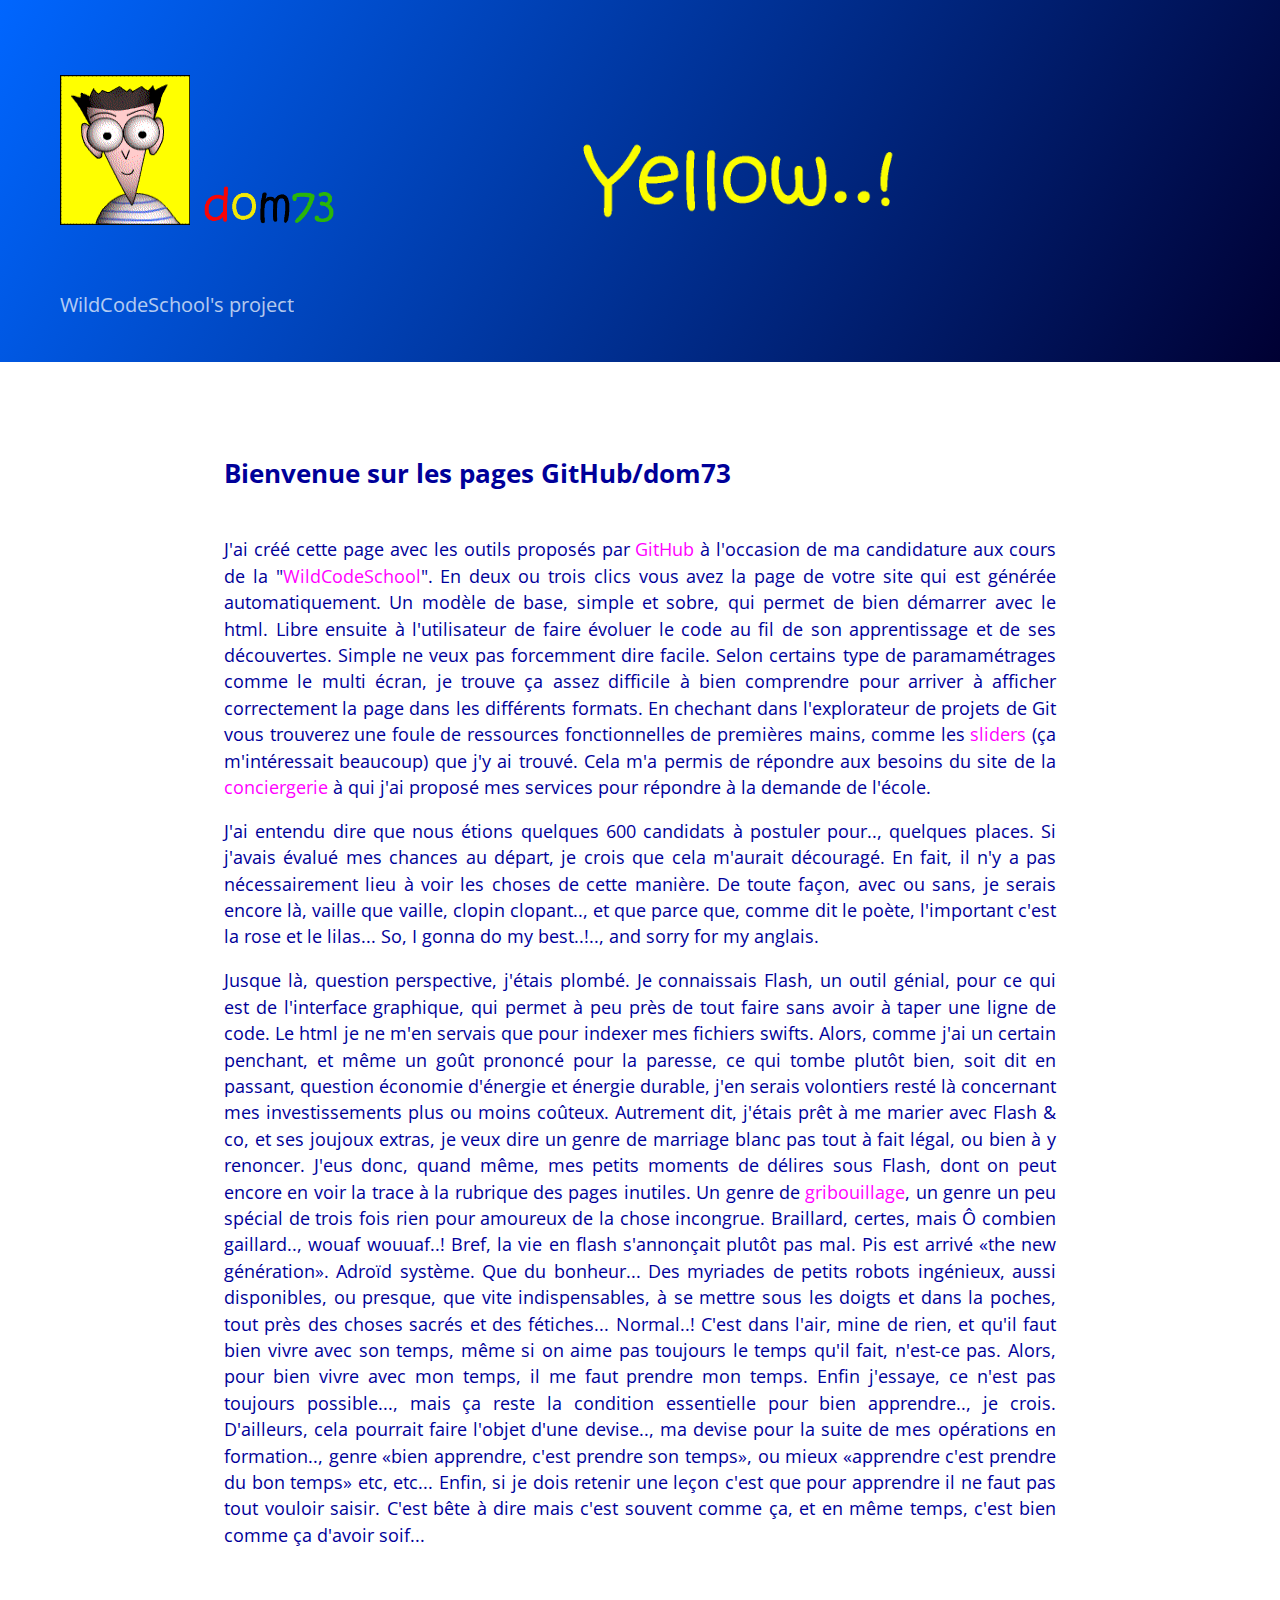
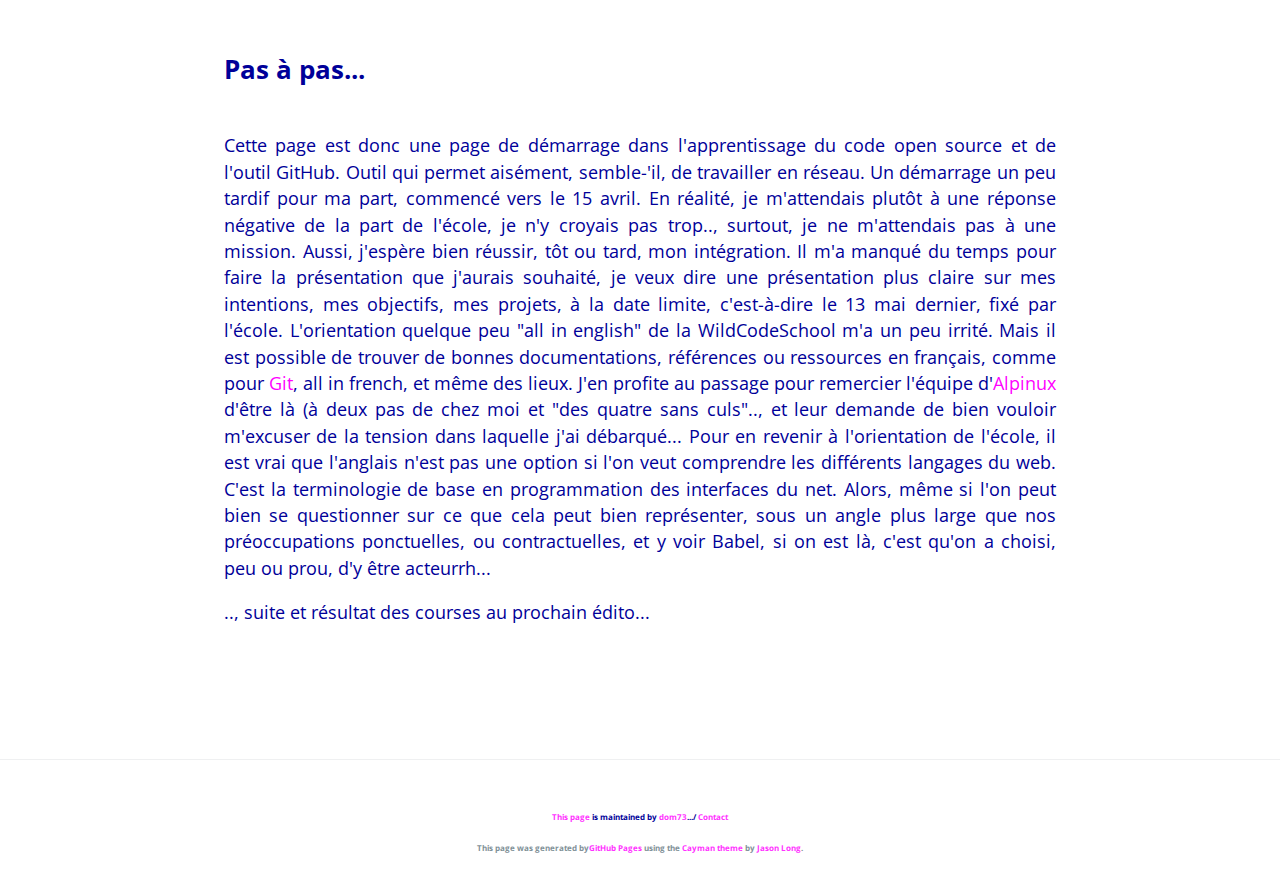
==== commit d41a19a4: "Update index.html" ====
--- a/index.html
+++ b/index.html
@@ -42,7 +42,7 @@
 <br><br></section>
    
            <footer class="site-footer", align="center">
-        <span class="site-footer-owner"><h6><a href="https://github.com/dom73/project">This page</a> is maintained by <a href="https://github.com/dom73">dom73</a>.../ <a href="http://hugondo73.free.fr/formulaire.php">Contact</a></h6></span>
+        <span class="site-footer-owner"><h6><a href="https://github.com/dom73/project">This page</a> is maintained by <a href="https://github.com/dom73">dom73</a>.../ <a href="http://hugondo.wixsite.com/messagerie">Contact</a></h6></span>
        
         <span class="site-footer-credits"><h6> This page was generated by<a href="https://pages.github.com">GitHub Pages</a> using the <a href="https://github.com/jasonlong/cayman-theme">Cayman theme</a> by <a href="https://twitter.com/jasonlong">Jason Long</a>.</h6></span>
       </footer>
